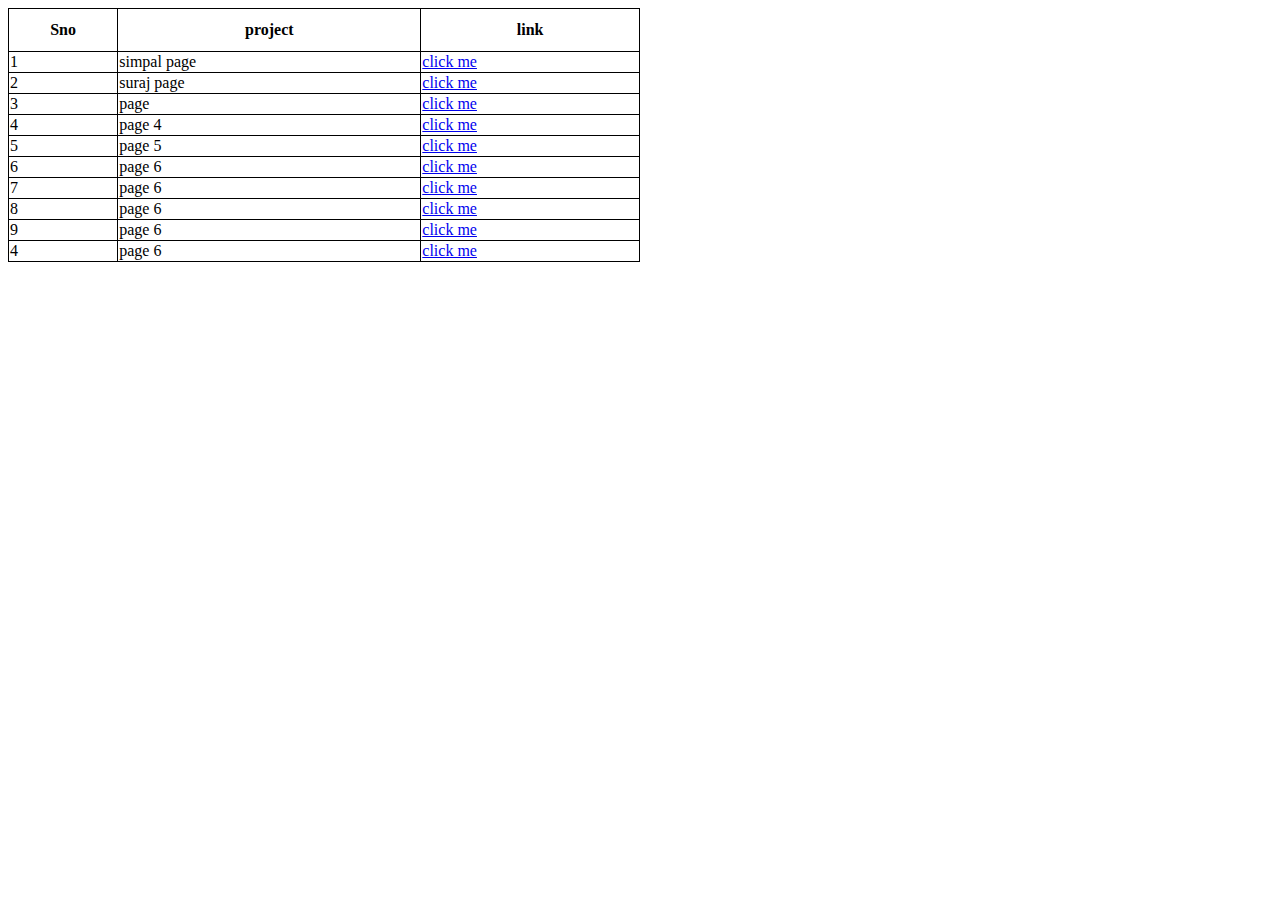
==== github folder/table.html @ 22f48fa1 "Add files via upload" ====
<!DOCTYPE html>
<html lang="en">
<head>
    <meta charset="UTF-8">
    <meta name="viewport" content="width=device-width, initial-scale=1.0">
    <title>Document</title>
    <style>
        table, td, th {
          border: 1px solid black;
        }
        
        table {
          border-collapse: collapse;
          width: 50%;
        }
        
        th {
          height: 40px;
        }
        </style>
</head>
<body>
    
<table>
    <tr>
      <th>Sno</th>
      <th>project</th>
      <th>link</th>
    </tr>
    <tr>
      <td>1</td>
      <td>simpal page</td>
      <td><a href="index.html">click me</a></td>
    </tr>
    <tr>
      <td>2</td>
      <td>suraj page</td>
      <td><a href="suraj4.html">click me</a></td>
    </tr>
    <tr>
      <td>3</td>
      <td>page</td>
      <td><a href="tatya1.html">click me</a></td>
    </tr>
    <tr>
      <td>4</td>
      <td>page 4</td>
      <td><a href="index3.html">click me</a></td>
    </tr>
    <tr>
        <td>5</td>
        <td>page 5</td>
        <td><a href="index2.html">click me</a></td>
      </tr>
      <tr>
        <td>6</td>
        <td>page 6</td>
        <td><a href="index1.html">click me</a></td>
      </tr>
      <tr>
        <td>7</td>
        <td>page 6</td>
        <td><a href="booot3.html">click me</a></td>
      </tr>
      <tr>
        <td>8</td>
        <td>page 6</td>
        <td><a href="cssex12 (1).html">click me</a></td>
      </tr>
      <tr>
        <td>9</td>
        <td>page 6</td>
        <td><a href="Roll Dice.html">click me</a></td>
      </tr>
      <tr>
        <td>4</td>
        <td>page 6</td>
        <td><a href="Rotate_1.html">click me</a></td>
      </tr>
  </table>
</body>
</html>
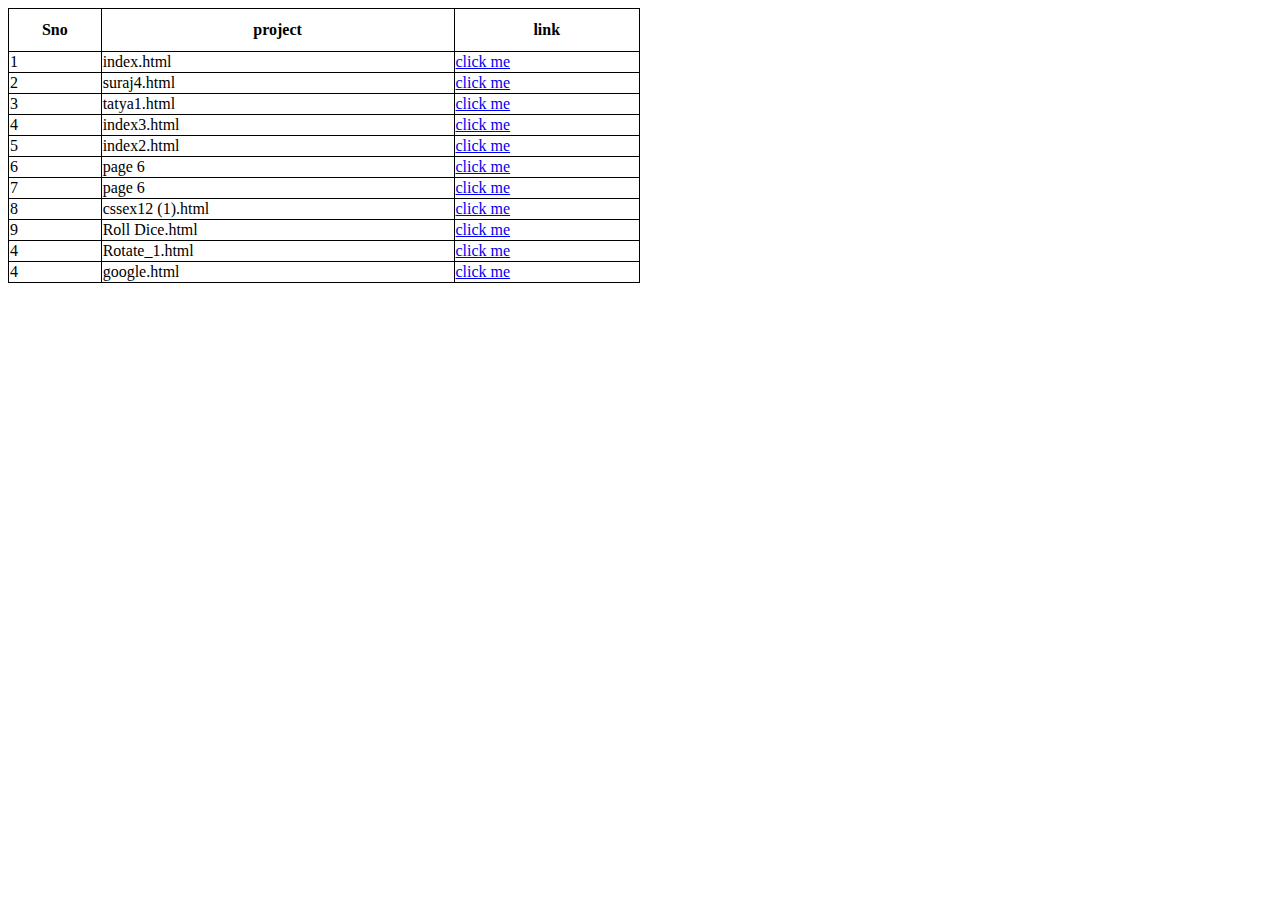
==== commit 67590482: "Add files via upload" ====
--- a/github folder/table.html
+++ b/github folder/table.html
@@ -29,27 +29,27 @@
     </tr>
     <tr>
       <td>1</td>
-      <td>simpal page</td>
+      <td>index.html</td>
       <td><a href="index.html">click me</a></td>
     </tr>
     <tr>
       <td>2</td>
-      <td>suraj page</td>
+      <td>suraj4.html</td>
       <td><a href="suraj4.html">click me</a></td>
     </tr>
     <tr>
       <td>3</td>
-      <td>page</td>
+      <td>tatya1.html</td>
       <td><a href="tatya1.html">click me</a></td>
     </tr>
     <tr>
       <td>4</td>
-      <td>page 4</td>
+      <td>index3.html</td>
       <td><a href="index3.html">click me</a></td>
     </tr>
     <tr>
         <td>5</td>
-        <td>page 5</td>
+        <td>index2.html</td>
         <td><a href="index2.html">click me</a></td>
       </tr>
       <tr>
@@ -64,19 +64,25 @@
       </tr>
       <tr>
         <td>8</td>
-        <td>page 6</td>
+        <td>cssex12 (1).html</td>
         <td><a href="cssex12 (1).html">click me</a></td>
       </tr>
       <tr>
         <td>9</td>
-        <td>page 6</td>
+        <td>Roll Dice.html</td>
         <td><a href="Roll Dice.html">click me</a></td>
       </tr>
       <tr>
         <td>4</td>
-        <td>page 6</td>
+        <td>Rotate_1.html</td>
         <td><a href="Rotate_1.html">click me</a></td>
       </tr>
+      <tr>
+        <td>4</td>
+        <td>google.html</td>
+        <td><a href="google.html">click me</a></td>
+      </tr>
+
   </table>
 </body>
 </html>